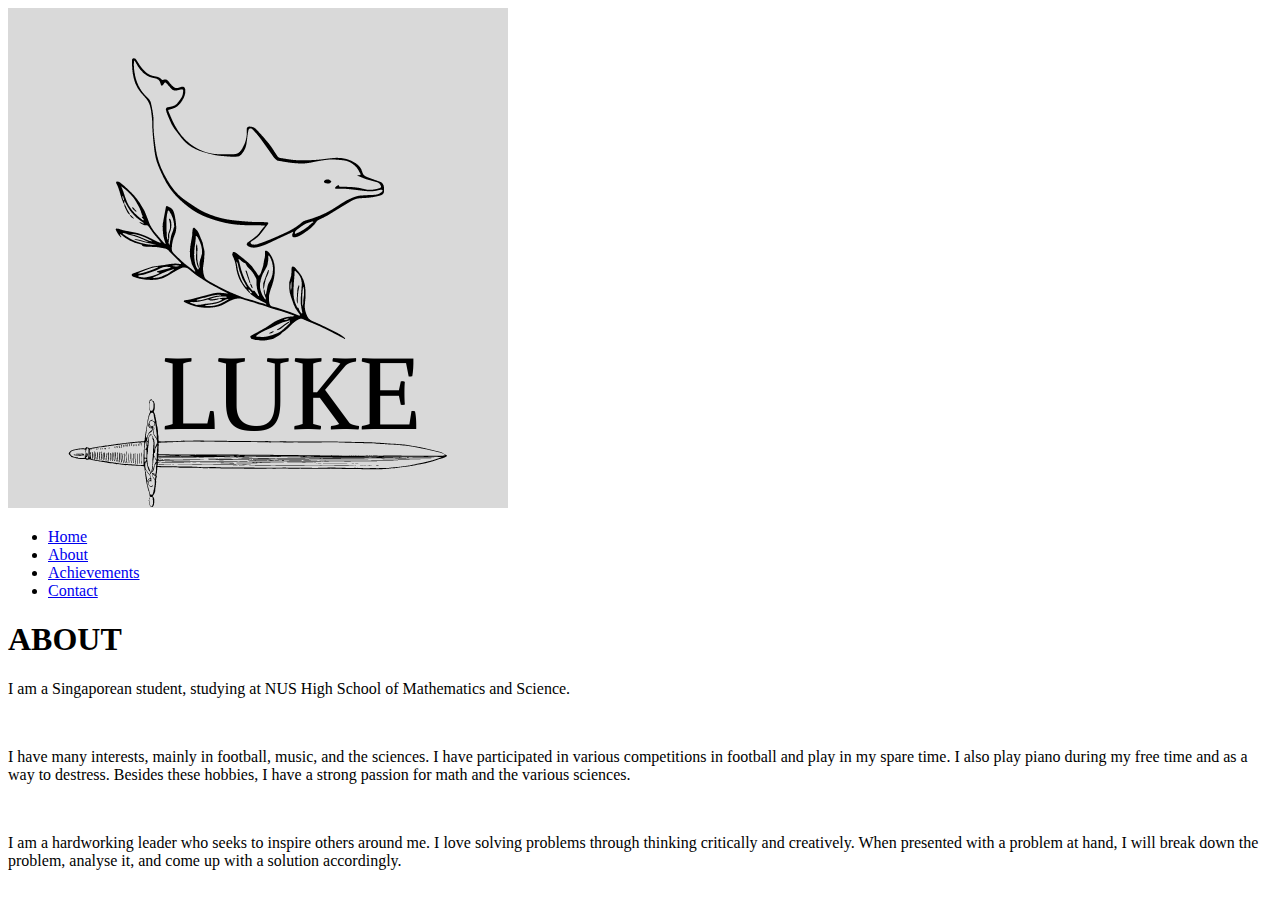
==== about.html @ a8049ead "Added about and achievements" ====
<!DOCTYPE html>
<head>
	<meta charset="utf-8">
	<meta name="viewport" content="width=device-width">
	<title>About</title>
	<link href="https://cdn.jsdelivr.net/npm/bootstrap@5.0.0-beta3/dist/css/bootstrap.min.css" rel="stylesheet" integrity="sha384-eOJMYsd53ii+scO/bJGFsiCZc+5NDVN2yr8+0RDqr0Ql0h+rP48ckxlpbzKgwra6"
	 crossorigin="anonymous">
	<script src="https://cdn.jsdelivr.net/npm/bootstrap@5.0.0-beta3/dist/js/bootstrap.bundle.min.js" integrity="sha384-JEW9xMcG8R+pH31jmWH6WWP0WintQrMb4s7ZOdauHnUtxwoG2vI5DkLtS3qm9Ekf"
	 crossorigin="anonymous">

	</script>
	<link href="about.css" rel="stylesheet" type="text/css" />
	<link rel="preconnect" href="https://fonts.googleapis.com">
	<link rel="preconnect" href="https://fonts.gstatic.com" crossorigin>
	<link href="https://fonts.googleapis.com/css2?family=Stick+No+Bills&display=swap" rel="stylesheet">
</head>

<body>
  <div class="container">
		<header class="d-flex flex-wrap justify-content-center py-3 mb-4 border-bottom">
			<a href="index.html"><img id="logo" src="LUKE.png"/>
      </a>
			<a href="/" class="d-flex align-items-center mb-3 mb-md-0 me-md-auto text-dark text-decoration-none">
			</a>

			<ul class="nav nav-pills">
        <li class="nav-item"><a href="index.html" class="nav-link active" aria-current="page">Home</a></li>
        <li class="nav-item"><a href="about.html" class="nav-link">About</a></li>
        <li class="nav-item"><a href="achievements.html" class="nav-link">Achievements</a></li>
        <li class="nav-item"><a href="contact.html" class="nav-link">Contact</a></li>
      </ul>
    </header>
  </div>
  <h1 id="aboutme">ABOUT</h1>
  <p class="aboutinfo">I am a Singaporean student, studying at NUS High School of Mathematics and Science.</p>
  <br>
  <p class="aboutinfo">I have many interests, mainly in football, music, and the sciences. I have participated in various competitions in football and play in my spare time. I also play piano during my free time and as a way to destress. Besides these hobbies, I have a strong passion for math and the various sciences.</p>
  <br>
  <p class="aboutinfo">I am a hardworking leader who seeks to inspire others around me. I love solving problems through thinking critically and creatively. When presented with a problem at hand, I will break down the problem, analyse it, and come up with a solution accordingly.</p>
</body>
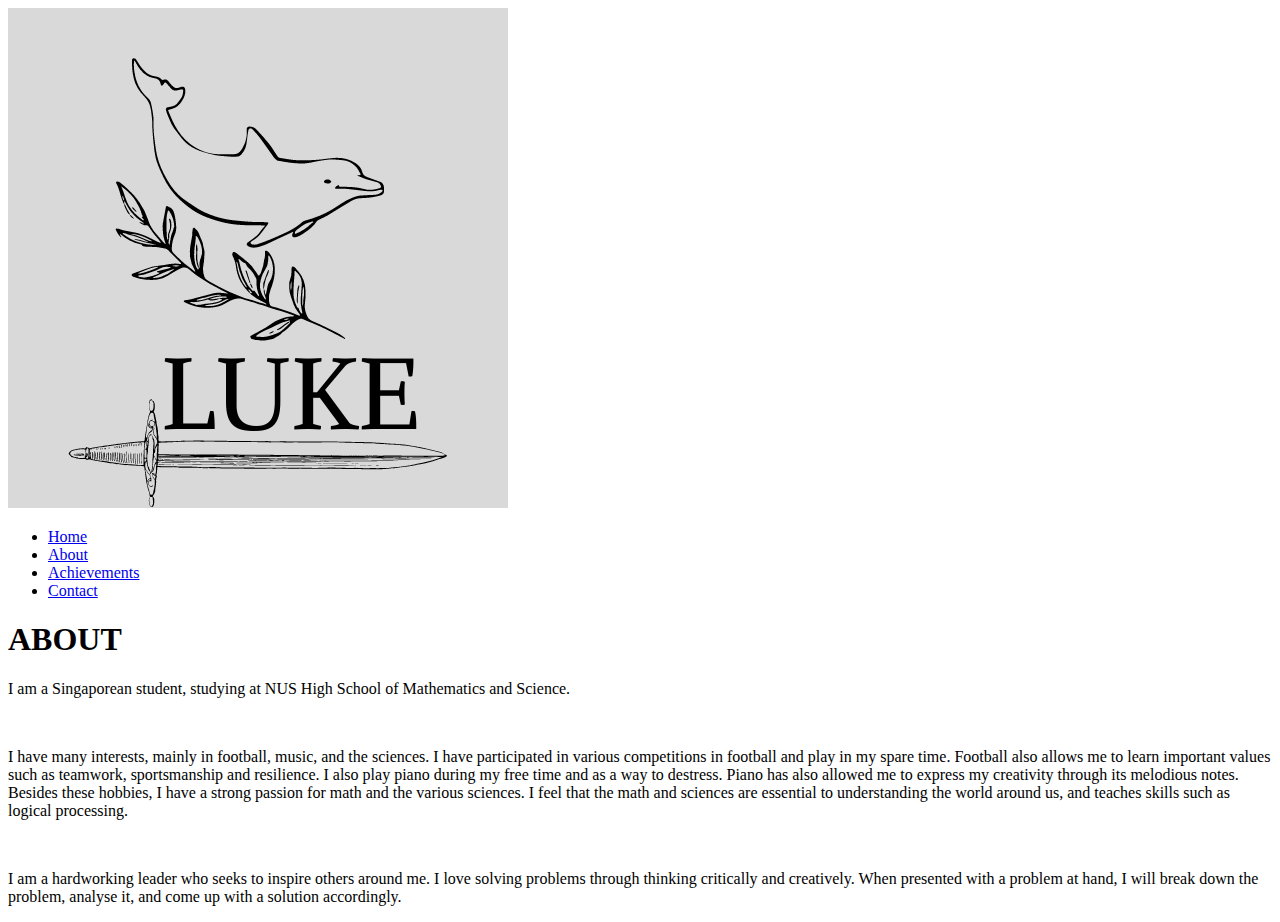
==== commit 2e8549bf: "Added more info to About, version stable" ====
--- a/about.html
+++ b/about.html
@@ -24,8 +24,8 @@
 			</a>
 
 			<ul class="nav nav-pills">
-        <li class="nav-item"><a href="index.html" class="nav-link active" aria-current="page">Home</a></li>
-        <li class="nav-item"><a href="about.html" class="nav-link">About</a></li>
+        <li class="nav-item"><a href="index.html" class="nav-link">Home</a></li>
+        <li class="nav-item"><a href="about.html" class="nav-link active" aria-current="page">About</a></li>
         <li class="nav-item"><a href="achievements.html" class="nav-link">Achievements</a></li>
         <li class="nav-item"><a href="contact.html" class="nav-link">Contact</a></li>
       </ul>
@@ -34,7 +34,7 @@
   <h1 id="aboutme">ABOUT</h1>
   <p class="aboutinfo">I am a Singaporean student, studying at NUS High School of Mathematics and Science.</p>
   <br>
-  <p class="aboutinfo">I have many interests, mainly in football, music, and the sciences. I have participated in various competitions in football and play in my spare time. I also play piano during my free time and as a way to destress. Besides these hobbies, I have a strong passion for math and the various sciences.</p>
+  <p class="aboutinfo">I have many interests, mainly in football, music, and the sciences. I have participated in various competitions in football and play in my spare time. Football also allows me to learn important values such as teamwork, sportsmanship and resilience. I also play piano during my free time and as a way to destress. Piano has also allowed me to express my creativity through its melodious notes. Besides these hobbies, I have a strong passion for math and the various sciences. I feel that the math and sciences are essential to understanding the world around us, and teaches skills such as logical processing.</p>
   <br>
   <p class="aboutinfo">I am a hardworking leader who seeks to inspire others around me. I love solving problems through thinking critically and creatively. When presented with a problem at hand, I will break down the problem, analyse it, and come up with a solution accordingly.</p>
 </body>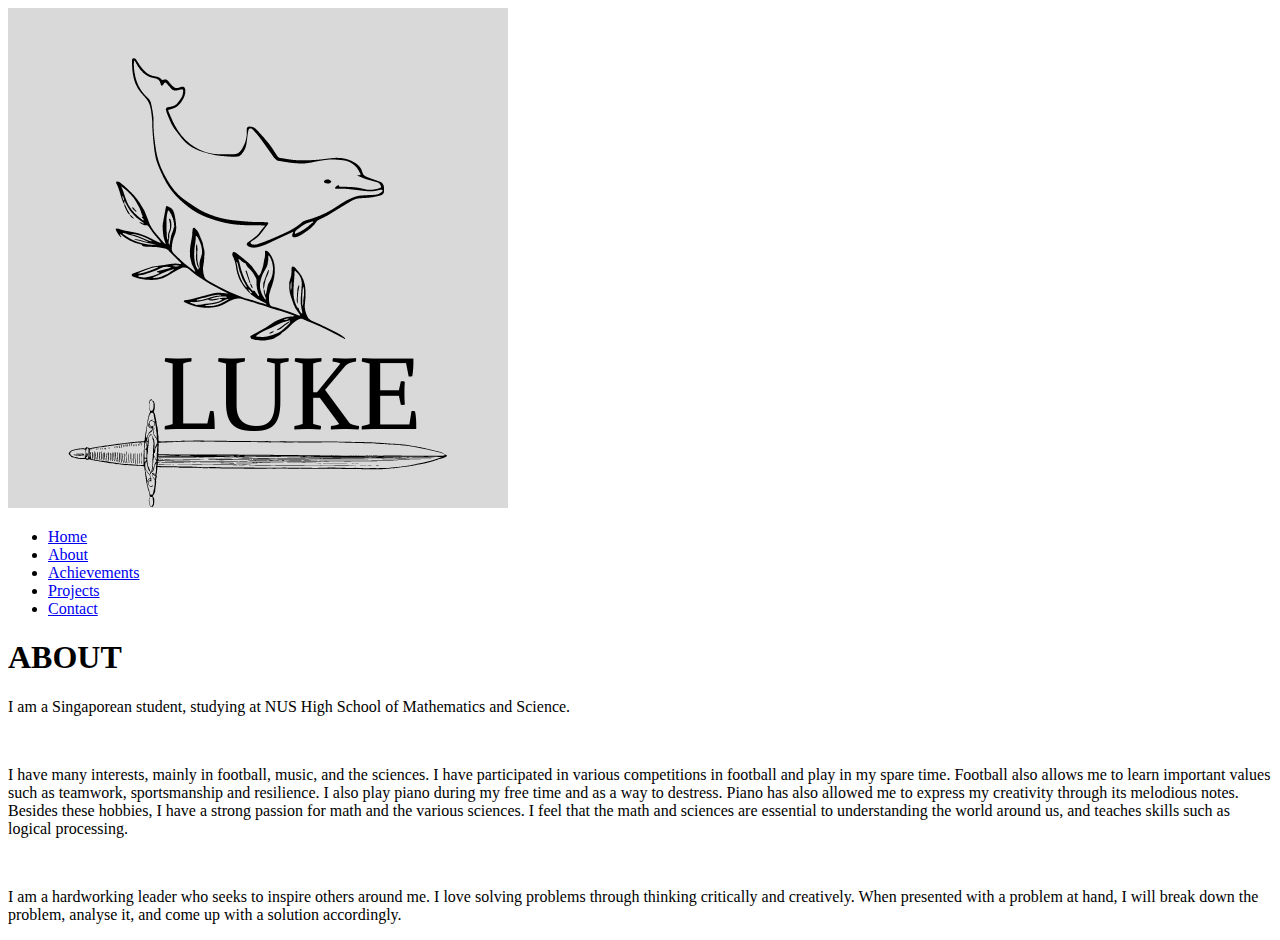
==== commit 7a267050: "Added projects, version stable" ====
--- a/about.html
+++ b/about.html
@@ -27,6 +27,7 @@
         <li class="nav-item"><a href="index.html" class="nav-link">Home</a></li>
         <li class="nav-item"><a href="about.html" class="nav-link active" aria-current="page">About</a></li>
         <li class="nav-item"><a href="achievements.html" class="nav-link">Achievements</a></li>
+        <li class="nav-item"><a href="https://linktr.ee/testaccountweb" class="nav-link" target="_blank">Projects</a></li>
         <li class="nav-item"><a href="contact.html" class="nav-link">Contact</a></li>
       </ul>
     </header>
